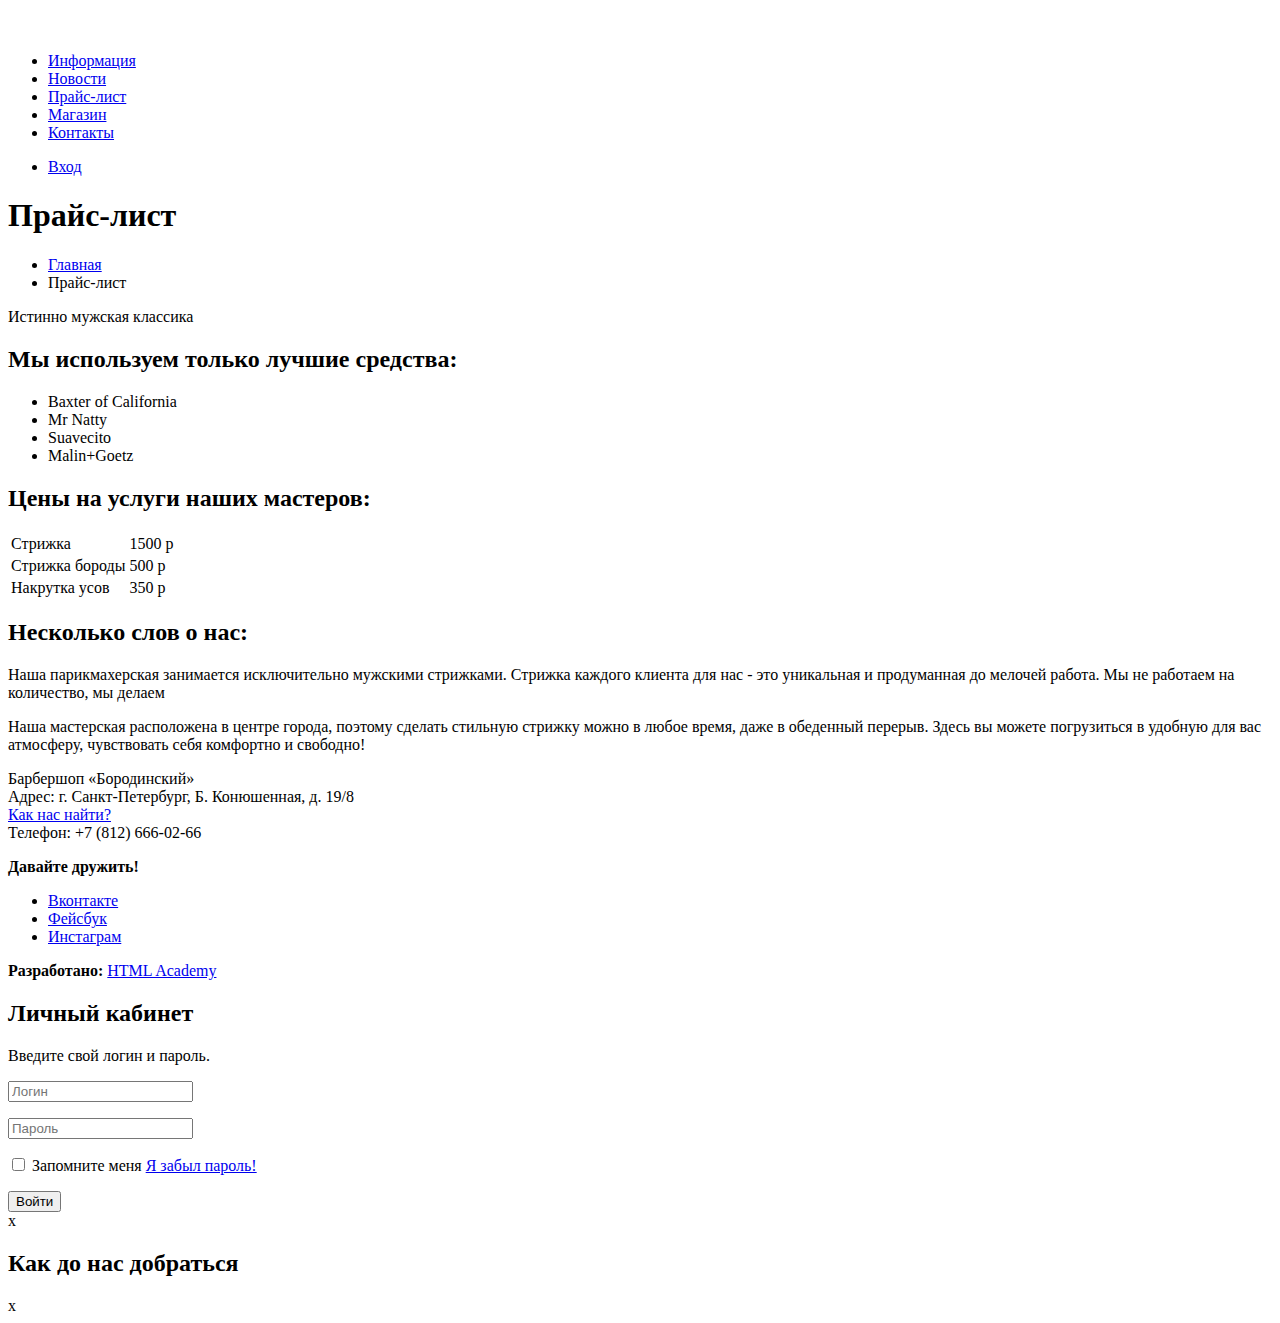
==== catalog-item.html @ 2cc9c594 "15.08.2017г. разметка всех страниц сайта" ====
<!DOCTYPE html>
<html lang="ru">
  <head>
    <meta charset="utf-8">
    <title>HTML Academy: Барбершоп</title>
  </head>
  <body>
    <header class="main-header">
        <nav class="main-navigation">
          <a class="logo-header-index" href="index.html">
            <img src="img/logo.jpg" alt="">
          </a>
          <ul>
            <li>
              <a href="#">Информация</a>
            </li>
            <li>
              <a href="#">Новости</a>
            </li>
            <li class="site-navigation-current">
              <a href="#">Прайс-лист</a>
            </li>
            <li >
              <a href="#">Магазин</a>
            </li>
            <li>
              <a href="#">Контакты</a>
            </li>
          </ul>
        </nav>
        <ul class="user-navigation">
          <li>
            <a href="#">Вход</a>
          </li>
        </ul>
    </header>

    <main class="container">
      <h1 class="page-title">Прайс-лист</h1>

      <ul class="breadcrumbs">
        <li>
          <a href="index.html">Главная</a>
        </li>
        <li class="breadcrumbs-current">
          Прайс-лист
        </li>
      </ul>

      <p>Истинно мужская классика</p>

      <section class="presentation-brand">
        <h2>Мы используем только лучшие средства:</h2>
        <ul>
          <li>
            Baxter of California
          </li>
          <li>
            Mr Natty
          </li>
          <li>
            Suavecito
          </li>
          <li>
            Malin+Goetz
          </li>
        </ul>
      </section>

      <section class="prices-services">
        <h2>Цены на услуги наших мастеров:</h2>
        <table>
          <tr>
            <td>Стрижка</td>
            <td>1500 р</td>
          </tr>
          <tr>
            <td>Стрижка бороды</td>
            <td>500 р</td>
          </tr>
          <tr>
            <td>Накрутка усов</td>
            <td>350 р</td>
          </tr>
        </table>
      </section>

      <section class="">
        <h2>Несколько слов о нас:</h2>
        <p>
          Наша парикмахерская занимается исключительно мужскими стрижками. Стрижка каждого клиента для нас - это уникальная и продуманная до мелочей работа. Мы не работаем на количество, мы делаем
        </p>

        <p>
          Наша мастерская расположена в центре города, поэтому сделать стильную стрижку можно в любое время, даже в обеденный перерыв. Здесь вы можете погрузиться в удобную для вас атмосферу, чувствовать себя комфортно и свободно!
        </p>

      </section>
    </main>

    <footer class="main-footer">
      <p class="footer-contacts">
        Барбершоп «Бородинский»<br>
        Адрес: г. Санкт-Петербург, Б. Конюшенная, д. 19/8<br>
        <a href="map.html">Как нас найти?</a><br>
        Телефон: +7 (812) 666-02-66
      </p>
      <div class="footer-social">
        <b>Давайте дружить!</b>
        <ul>
          <li><a class="social-button" href="#">Вконтакте</a></li>
          <li><a class="social-button" href="#">Фейсбук</a></li>
          <li><a class="social-button" href="#">Инстаграм</a></li>
        </ul>
      </div>
      <p class="footer-copyright">
        <b>Разработано:</b>
        <a class="button" href="https://htmlacademy.ru">HTML Academy</a>
      </p>
    </footer>

    <section class="modal modal-login">
      <h2>Личный кабинет</h2>
      <p>Введите свой логин и пароль.</p>
      <form class="login-form" action="https://echo.htmlacademy.ru" method="post">
        <p>
          <input class="login-icon-user" type="text" name="login" placeholder="Логин">
        </p>
        <p>
          <input class="login-icon-password" type="password" name="password" placeholder="Пароль">
        </p>
        <p class="login-password-info">
          <input type="checkbox" name="remember" class="visually-hidden">
          Запомните меня
          <a class="restore" href="#">Я забыл пароль!</a>
        </p>
        <button class="button" type="submit">Войти</button>
      </form>
      <span class="modal-close">x</span>
    </section>

    <section class="modal modal-map">
      <h2 class="visually-hidden">Как до нас добраться</h2>
      <span class="modal-close">x</span>
    </section>
  </body>
</html>
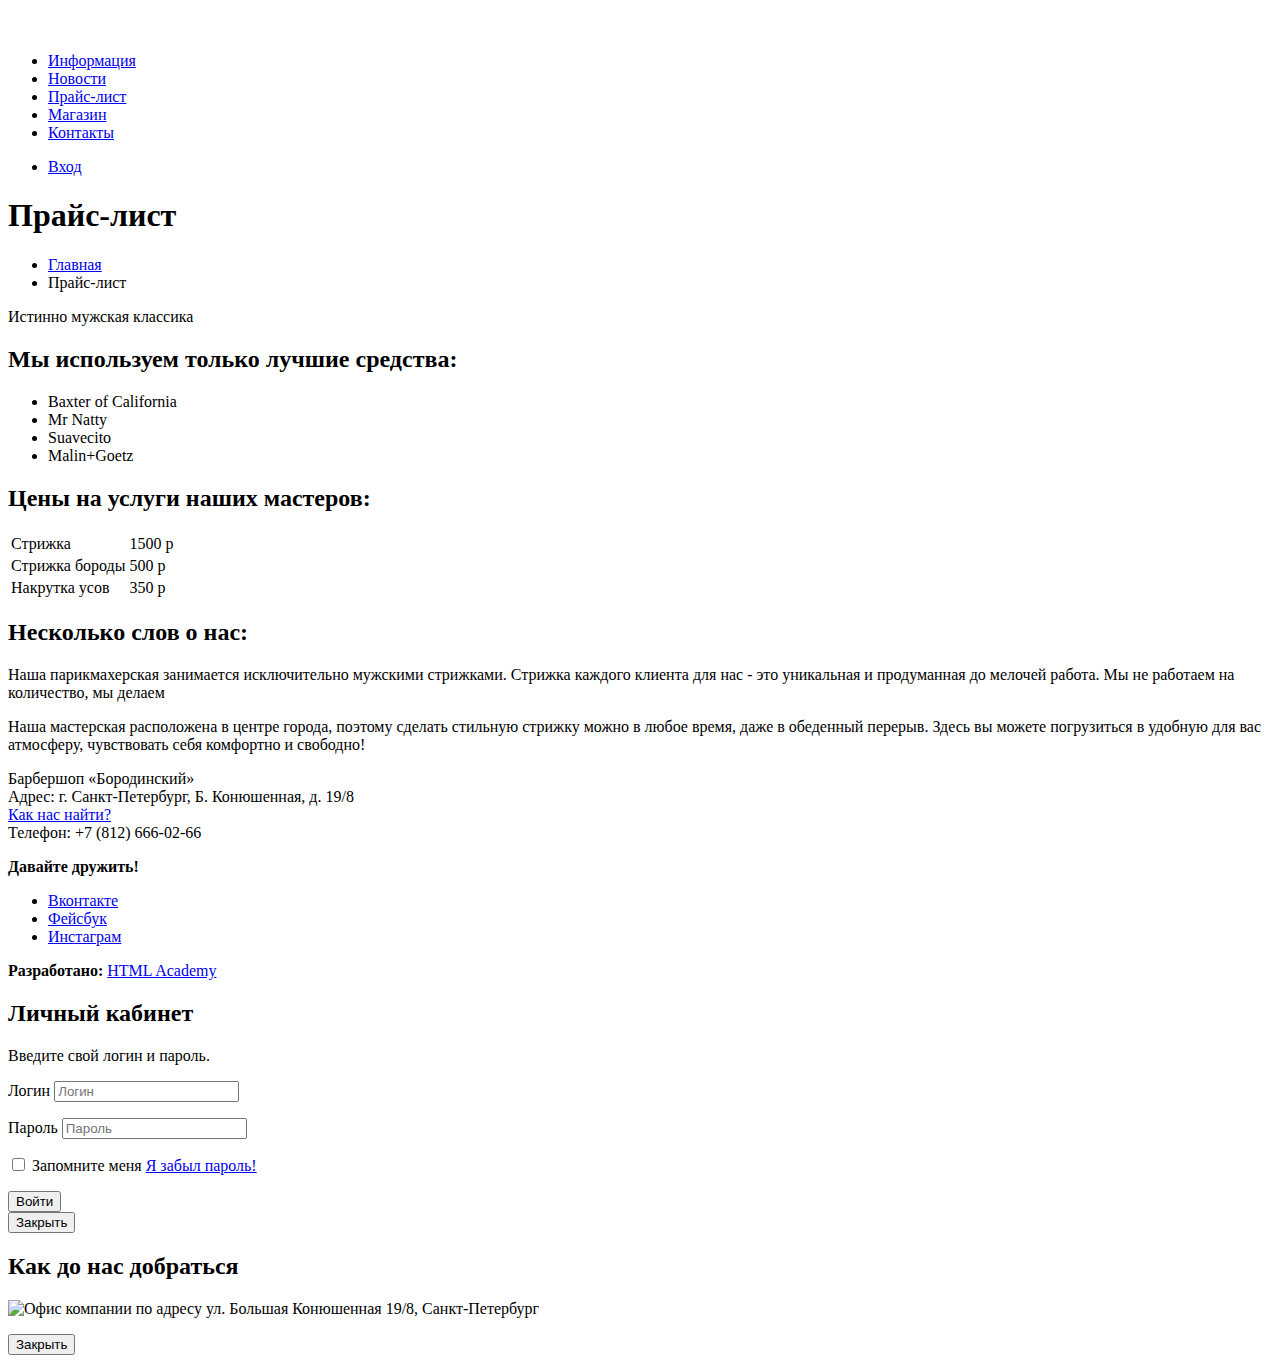
==== commit e0a5222d: "20.08.17г  html доступность" ====
--- a/catalog-item.html
+++ b/catalog-item.html
@@ -8,7 +8,7 @@
     <header class="main-header">
         <nav class="main-navigation">
           <a class="logo-header-index" href="index.html">
-            <img src="img/logo.jpg" alt="">
+            <img src="img/logo.png" alt="Логотип парикмахерской Барбершоп">
           </a>
           <ul>
             <li>
@@ -29,8 +29,8 @@
           </ul>
         </nav>
         <ul class="user-navigation">
-          <li>
-            <a href="#">Вход</a>
+          <li class="login-link">
+            <a class="login-link" href="login.html">Вход</a>
           </li>
         </ul>
     </header>
@@ -85,7 +85,7 @@
         </table>
       </section>
 
-      <section class="">
+      <section class="about-us">
         <h2>Несколько слов о нас:</h2>
         <p>
           Наша парикмахерская занимается исключительно мужскими стрижками. Стрижка каждого клиента для нас - это уникальная и продуманная до мелочей работа. Мы не работаем на количество, мы делаем
@@ -94,7 +94,6 @@
         <p>
           Наша мастерская расположена в центре города, поэтому сделать стильную стрижку можно в любое время, даже в обеденный перерыв. Здесь вы можете погрузиться в удобную для вас атмосферу, чувствовать себя комфортно и свободно!
         </p>
-
       </section>
     </main>
 
@@ -108,9 +107,15 @@
       <div class="footer-social">
         <b>Давайте дружить!</b>
         <ul>
-          <li><a class="social-button" href="#">Вконтакте</a></li>
-          <li><a class="social-button" href="#">Фейсбук</a></li>
-          <li><a class="social-button" href="#">Инстаграм</a></li>
+          <li>
+            <a class="social-button" href="#">Вконтакте</a>
+          </li>
+          <li>
+            <a class="social-button" href="#">Фейсбук</a>
+          </li>
+          <li>
+            <a class="social-button" href="#">Инстаграм</a>
+          </li>
         </ul>
       </div>
       <p class="footer-copyright">
@@ -124,24 +129,33 @@
       <p>Введите свой логин и пароль.</p>
       <form class="login-form" action="https://echo.htmlacademy.ru" method="post">
         <p>
-          <input class="login-icon-user" type="text" name="login" placeholder="Логин">
+          <label class="visually-hidden" for="login-user">Логин</label>
+          <input class="login-icon-user" id="login-user" type="text" name="login" placeholder="Логин">
         </p>
         <p>
-          <input class="login-icon-password" type="password" name="password" placeholder="Пароль">
+          <label class="visually-hidden" for="user-password">Пароль</label>
+          <input class="login-icon-password" id="user-password" type="password" name="password" placeholder="Пароль">
         </p>
         <p class="login-password-info">
+          <label class="login-checkbox">
           <input type="checkbox" name="remember" class="visually-hidden">
+          <span class="checkbox-indicator"></span>
           Запомните меня
+          </label>
           <a class="restore" href="#">Я забыл пароль!</a>
         </p>
         <button class="button" type="submit">Войти</button>
       </form>
-      <span class="modal-close">x</span>
+      <button class="modal-close" type="button">Закрыть</button>
     </section>
 
     <section class="modal modal-map">
       <h2 class="visually-hidden">Как до нас добраться</h2>
-      <span class="modal-close">x</span>
+      <p>
+        <img src="img/map.jpg" width="780" height="560" alt="Офис компании по адресу ул. Большая Конюшенная 19/8, Санкт-Петербург">
+      </p>
+
+      <button class="modal-close" type="button">Закрыть</button>
     </section>
   </body>
 </html>
